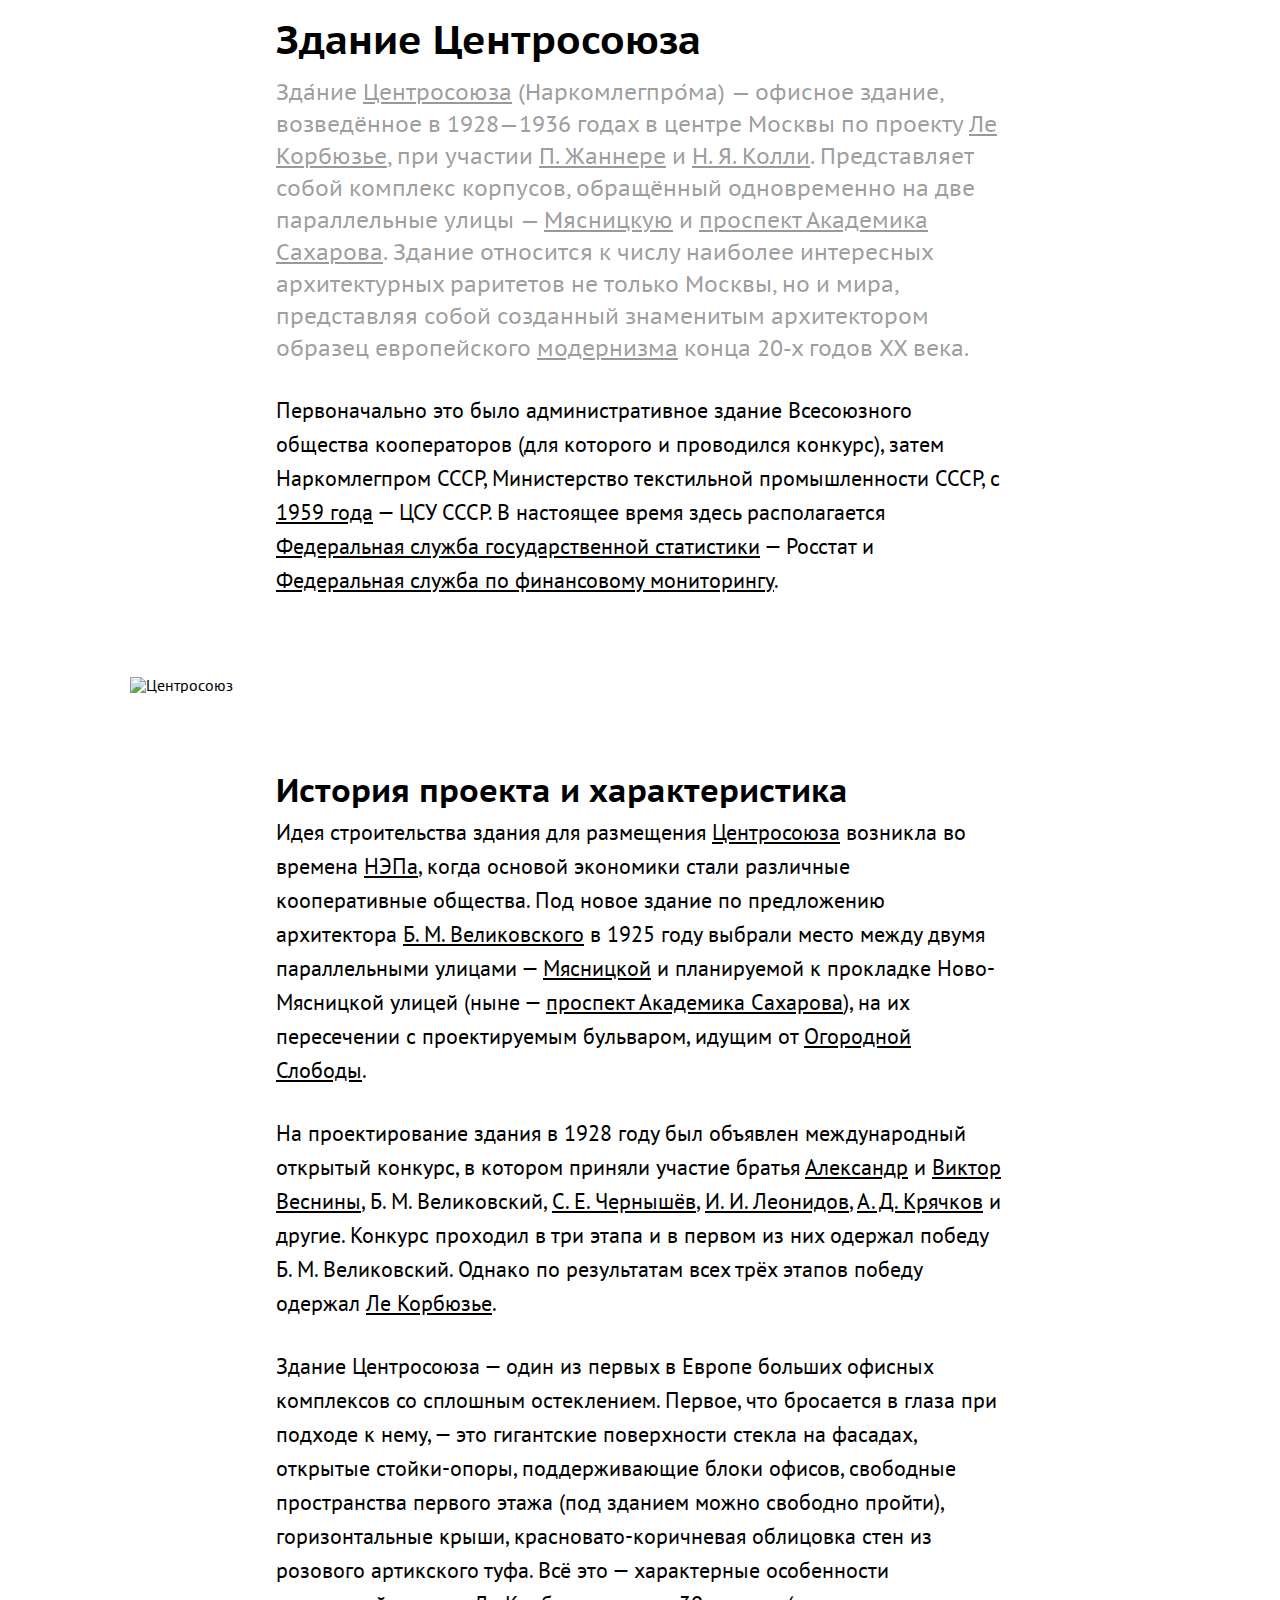
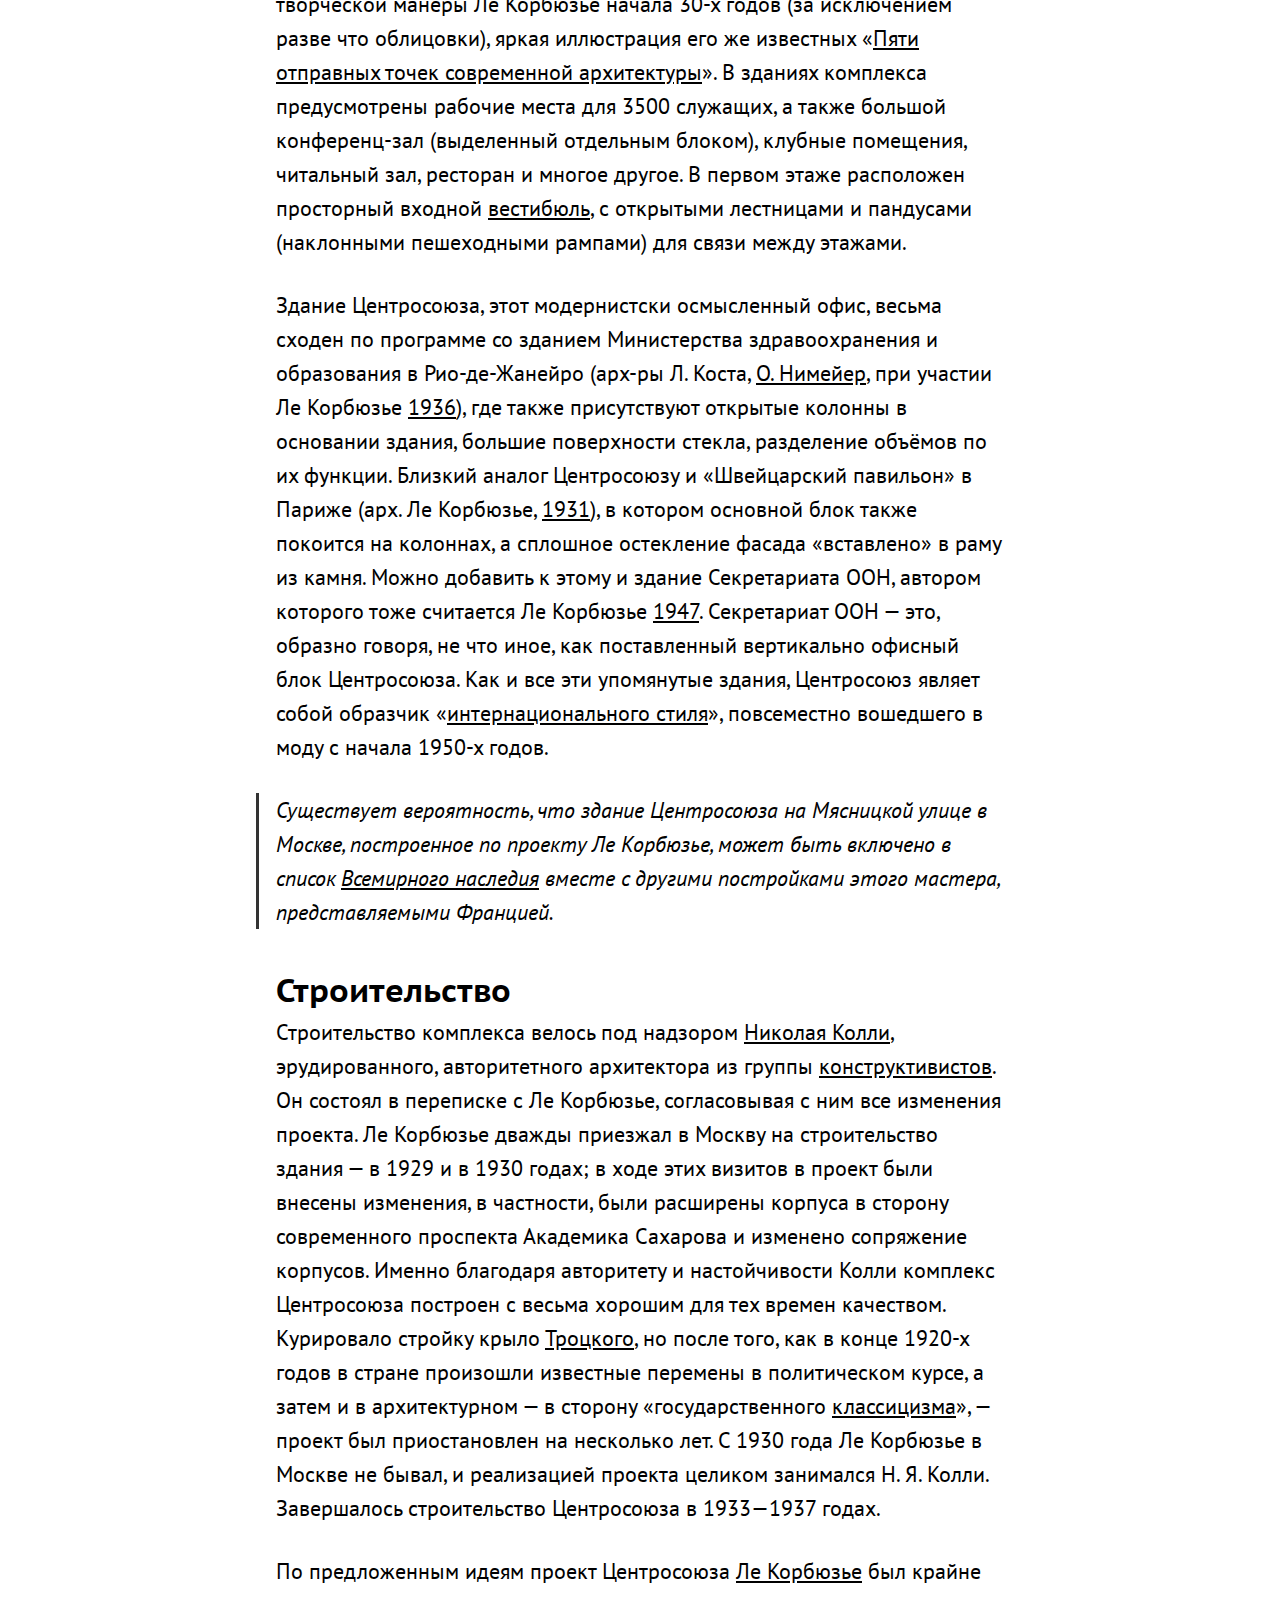
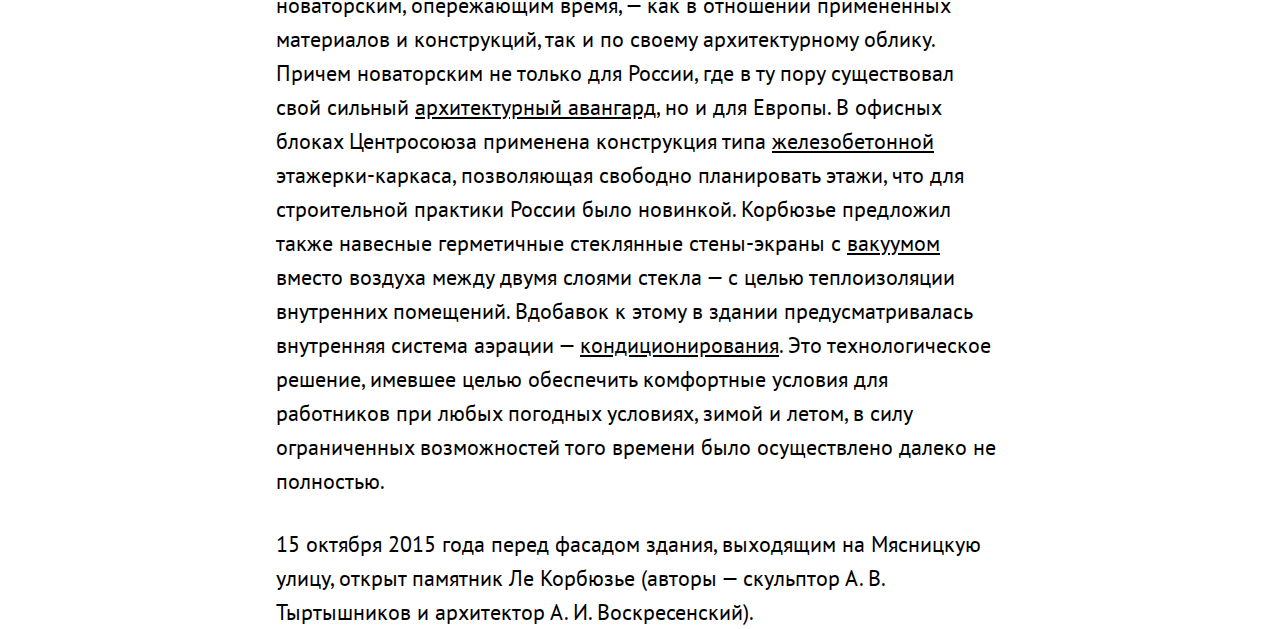
==== moltoingenuo/centrosouz.html @ 784ef5ca "Добавили свою папку в проект" ====
<!DOCTYPE html>
<html>
  <head>
    <meta charset="utf-8">
    <title>Здание Центросоюза</title>
    <link rel="stylesheet" href="stylesheets/style.css">
    <script src="javascripts/jquery-3.1.1.js" charset="utf-8"></script>
    <script src="javascripts/sidebar.js" charset="utf-8"></script>
  </head>
  <body>

    <nav class="sidebar">
      <ul>
        <li>
          <a href="#s1">Здание Центросоюза</a>
        </li>

        <li>
          <a href="#s2">История проекта и характеристика</a>
        </li>

        <li>
          <a href="#s3">Строительство</a>
        </li>
      </ul>
    </nav>

    <article>
     <h1 id="s1">Здание Центросоюза</h1>
     <p>Зда́ние <a target="_blank" href="https://ru.wikipedia.org/wiki/%D0%A6%D0%B5%D0%BD%D1%82%D1%80%D0%BE%D1%81%D0%BE%D1%8E%D0%B7">Центросоюза</a> (Наркомлегпро́ма) — офисное здание, возведённое в 1928—1936 годах в центре Москвы по проекту <a target="_blank" href="https://ru.wikipedia.org/wiki/%D0%9B%D0%B5_%D0%9A%D0%BE%D1%80%D0%B1%D1%8E%D0%B7%D1%8C%D0%B5">Ле Корбюзье</a>, при участии <a target="_blank" href="https://ru.wikipedia.org/wiki/%D0%96%D0%B0%D0%BD%D0%BD%D0%B5%D1%80%D0%B5,_%D0%9F%D1%8C%D0%B5%D1%80">П. Жаннере</a> и <a target="_blank" href="https://ru.wikipedia.org/wiki/%D0%9A%D0%BE%D0%BB%D0%BB%D0%B8,_%D0%9D%D0%B8%D0%BA%D0%BE%D0%BB%D0%B0%D0%B9_%D0%94%D0%B6%D0%B5%D0%BC%D1%81%D0%BE%D0%B2%D0%B8%D1%87">Н. Я. Колли</a>. Представляет собой комплекс корпусов, обращённый одновременно на две параллельные улицы — <a target="_blank" href="https://ru.wikipedia.org/wiki/%D0%9C%D1%8F%D1%81%D0%BD%D0%B8%D1%86%D0%BA%D0%B0%D1%8F_%D1%83%D0%BB%D0%B8%D1%86%D0%B0">Мясницкую</a> и <a target="_blank" href="https://ru.wikipedia.org/wiki/%D0%9F%D1%80%D0%BE%D1%81%D0%BF%D0%B5%D0%BA%D1%82_%D0%90%D0%BA%D0%B0%D0%B4%D0%B5%D0%BC%D0%B8%D0%BA%D0%B0_%D0%A1%D0%B0%D1%85%D0%B0%D1%80%D0%BE%D0%B2%D0%B0_(%D0%9C%D0%BE%D1%81%D0%BA%D0%B2%D0%B0)">проспект Академика Сахарова</a>. Здание относится к числу наиболее интересных архитектурных раритетов не только Москвы, но и мира, представляя собой созданный знаменитым архитектором образец европейского <a target="_blank" href="https://ru.wikipedia.org/wiki/%D0%90%D1%80%D1%85%D0%B8%D1%82%D0%B5%D0%BA%D1%82%D1%83%D1%80%D0%BD%D1%8B%D0%B9_%D0%BC%D0%BE%D0%B4%D0%B5%D1%80%D0%BD%D0%B8%D0%B7%D0%BC">модернизма</a> конца 20-х годов XX века.</p>
     <p>Первоначально это было административное здание Всесоюзного общества кооператоров (для которого и проводился конкурс), затем Наркомлегпром СССР, Министерство текстильной промышленности СССР, с <a target="_blank" href="https://ru.wikipedia.org/wiki/1959_%D0%B3%D0%BE%D0%B4">1959 года</a> — ЦСУ СССР. В настоящее время здесь располагается <a target="_blank" href="https://ru.wikipedia.org/wiki/%D0%A4%D0%B5%D0%B4%D0%B5%D1%80%D0%B0%D0%BB%D1%8C%D0%BD%D0%B0%D1%8F_%D1%81%D0%BB%D1%83%D0%B6%D0%B1%D0%B0_%D0%B3%D0%BE%D1%81%D1%83%D0%B4%D0%B0%D1%80%D1%81%D1%82%D0%B2%D0%B5%D0%BD%D0%BD%D0%BE%D0%B9_%D1%81%D1%82%D0%B0%D1%82%D0%B8%D1%81%D1%82%D0%B8%D0%BA%D0%B8">Федеральная служба государственной статистики</a> — Росстат и <a target="_blank" href="https://ru.wikipedia.org/wiki/%D0%A4%D0%B5%D0%B4%D0%B5%D1%80%D0%B0%D0%BB%D1%8C%D0%BD%D0%B0%D1%8F_%D1%81%D0%BB%D1%83%D0%B6%D0%B1%D0%B0_%D0%BF%D0%BE_%D1%84%D0%B8%D0%BD%D0%B0%D0%BD%D1%81%D0%BE%D0%B2%D0%BE%D0%BC%D1%83_%D0%BC%D0%BE%D0%BD%D0%B8%D1%82%D0%BE%D1%80%D0%B8%D0%BD%D0%B3%D1%83">Федеральная служба по финансовому мониторингу</a>.</p>

     <img src="images/centrosouz.jpg" alt="Центросоюз" />

     <h2 id="s2">История проекта и характеристика</h2>
     <p>Идея строительства здания для размещения <a target="_blank" href="https://ru.wikipedia.org/wiki/%D0%A6%D0%B5%D0%BD%D1%82%D1%80%D0%BE%D1%81%D0%BE%D1%8E%D0%B7">Центросоюза</a> возникла во времена <a target="_blank" href="https://ru.wikipedia.org/wiki/%D0%9D%D0%BE%D0%B2%D0%B0%D1%8F_%D1%8D%D0%BA%D0%BE%D0%BD%D0%BE%D0%BC%D0%B8%D1%87%D0%B5%D1%81%D0%BA%D0%B0%D1%8F_%D0%BF%D0%BE%D0%BB%D0%B8%D1%82%D0%B8%D0%BA%D0%B0">НЭПа</a>, когда основой экономики стали различные кооперативные общества. Под новое здание по предложению архитектора <a target="_blank" href="https://ru.wikipedia.org/wiki/%D0%92%D0%B5%D0%BB%D0%B8%D0%BA%D0%BE%D0%B2%D1%81%D0%BA%D0%B8%D0%B9,_%D0%91%D0%BE%D1%80%D0%B8%D1%81_%D0%9C%D0%B8%D1%85%D0%B0%D0%B9%D0%BB%D0%BE%D0%B2%D0%B8%D1%87">Б. М. Великовского</a> в 1925 году выбрали место между двумя параллельными улицами — <a target="_blank" href="https://ru.wikipedia.org/wiki/%D0%9C%D1%8F%D1%81%D0%BD%D0%B8%D1%86%D0%BA%D0%B0%D1%8F_%D1%83%D0%BB%D0%B8%D1%86%D0%B0">Мясницкой</a> и планируемой к прокладке Ново-Мясницкой улицей (ныне — <a target="_blank" href="https://ru.wikipedia.org/wiki/%D0%9F%D1%80%D0%BE%D1%81%D0%BF%D0%B5%D0%BA%D1%82_%D0%90%D0%BA%D0%B0%D0%B4%D0%B5%D0%BC%D0%B8%D0%BA%D0%B0_%D0%A1%D0%B0%D1%85%D0%B0%D1%80%D0%BE%D0%B2%D0%B0_(%D0%9C%D0%BE%D1%81%D0%BA%D0%B2%D0%B0)">проспект Академика Сахарова</a>), на их пересечении с проектируемым бульваром, идущим от <a target="_blank" href="https://ru.wikipedia.org/wiki/%D0%9F%D0%B5%D1%80%D0%B5%D1%83%D0%BB%D0%BE%D0%BA_%D0%9E%D0%B3%D0%BE%D1%80%D0%BE%D0%B4%D0%BD%D0%B0%D1%8F_%D0%A1%D0%BB%D0%BE%D0%B1%D0%BE%D0%B4%D0%B0">Огородной Слободы</a>.</p>
     <p>На проектирование здания в 1928 году был объявлен международный открытый конкурс, в котором приняли участие братья <a target="_blank" href="https://ru.wikipedia.org/wiki/%D0%92%D0%B5%D1%81%D0%BD%D0%B8%D0%BD,_%D0%90%D0%BB%D0%B5%D0%BA%D1%81%D0%B0%D0%BD%D0%B4%D1%80_%D0%90%D0%BB%D0%B5%D0%BA%D1%81%D0%B0%D0%BD%D0%B4%D1%80%D0%BE%D0%B2%D0%B8%D1%87">Александр</a> и <a target="_blank" href="https://ru.wikipedia.org/wiki/%D0%92%D0%B5%D1%81%D0%BD%D0%B8%D0%BD,_%D0%92%D0%B8%D0%BA%D1%82%D0%BE%D1%80_%D0%90%D0%BB%D0%B5%D0%BA%D1%81%D0%B0%D0%BD%D0%B4%D1%80%D0%BE%D0%B2%D0%B8%D1%87">Виктор</a> <a target="_blank" href="https://ru.wikipedia.org/wiki/%D0%92%D0%B5%D1%81%D0%BD%D0%B8%D0%BD%D1%8B">Веснины</a>, Б. М. Великовский, <a target="_blank" href="https://ru.wikipedia.org/wiki/%D0%A7%D0%B5%D1%80%D0%BD%D1%8B%D1%88%D1%91%D0%B2,_%D0%A1%D0%B5%D1%80%D0%B3%D0%B5%D0%B9_%D0%95%D0%B3%D0%BE%D1%80%D0%BE%D0%B2%D0%B8%D1%87">С. Е. Чернышёв</a>, <a target="_blank" href="https://ru.wikipedia.org/wiki/%D0%9B%D0%B5%D0%BE%D0%BD%D0%B8%D0%B4%D0%BE%D0%B2,_%D0%98%D0%B2%D0%B0%D0%BD_%D0%98%D0%BB%D1%8C%D0%B8%D1%87">И. И. Леонидов</a>, <a target="_blank" href="https://ru.wikipedia.org/wiki/%D0%9A%D1%80%D1%8F%D1%87%D0%BA%D0%BE%D0%B2,_%D0%90%D0%BD%D0%B4%D1%80%D0%B5%D0%B9_%D0%94%D0%BC%D0%B8%D1%82%D1%80%D0%B8%D0%B5%D0%B2%D0%B8%D1%87">А. Д. Крячков</a> и другие. Конкурс проходил в три этапа и в первом из них одержал победу Б. М. Великовский. Однако по результатам всех трёх этапов победу одержал <a target="_blank" href="https://ru.wikipedia.org/wiki/%D0%9B%D0%B5_%D0%9A%D0%BE%D1%80%D0%B1%D1%8E%D0%B7%D1%8C%D0%B5">Ле Корбюзье</a>.</p>
     <p>Здание Центросоюза — один из первых в Европе больших офисных комплексов со сплошным остеклением. Первое, что бросается в глаза при подходе к нему, — это гигантские поверхности стекла на фасадах, открытые стойки-опоры, поддерживающие блоки офисов, свободные пространства первого этажа (под зданием можно свободно пройти), горизонтальные крыши, красновато-коричневая облицовка стен из розового артикского туфа. Всё это — характерные особенности творческой манеры Ле Корбюзье начала 30-х годов (за исключением разве что облицовки), яркая иллюстрация его же известных «<a target="_blank" href="https://ru.wikipedia.org/wiki/%D0%9F%D1%8F%D1%82%D1%8C_%D0%BE%D1%82%D0%BF%D1%80%D0%B0%D0%B2%D0%BD%D1%8B%D1%85_%D1%82%D0%BE%D1%87%D0%B5%D0%BA_%D1%81%D0%BE%D0%B2%D1%80%D0%B5%D0%BC%D0%B5%D0%BD%D0%BD%D0%BE%D0%B9_%D0%B0%D1%80%D1%85%D0%B8%D1%82%D0%B5%D0%BA%D1%82%D1%83%D1%80%D1%8B">Пяти отправных точек современной архитектуры</a>». В зданиях комплекса предусмотрены рабочие места для 3500 служащих, а также большой конференц-зал (выделенный отдельным блоком), клубные помещения, читальный зал, ресторан и многое другое. В первом этаже расположен просторный входной <a target="_blank" href="https://ru.wikipedia.org/wiki/%D0%92%D0%B5%D1%81%D1%82%D0%B8%D0%B1%D1%8E%D0%BB%D1%8C">вестибюль</a>, с открытыми лестницами и пандусами (наклонными пешеходными рампами) для связи между этажами.</p>
     <p>Здание Центросоюза, этот модернистски осмысленный офис, весьма сходен по программе со зданием Министерства здравоохранения и образования в Рио-де-Жанейро (арх-ры Л. Коста, <a target="_blank" href="https://ru.wikipedia.org/wiki/%D0%9D%D0%B8%D0%BC%D0%B5%D0%B9%D0%B5%D1%80,_%D0%9E%D1%81%D0%BA%D0%B0%D1%80">О. Нимейер</a>, при участии Ле Корбюзье <a target="_blank" href="https://ru.wikipedia.org/wiki/1936">1936</a>), где также присутствуют открытые колонны в основании здания, большие поверхности стекла, разделение объёмов по их функции. Близкий аналог Центросоюзу и «Швейцарский павильон» в Париже (арх. Ле Корбюзье, <a target="_blank" href="https://ru.wikipedia.org/wiki/1931">1931</a>), в котором основной блок также покоится на колоннах, а сплошное остекление фасада «вставлено» в раму из камня. Можно добавить к этому и здание Секретариата ООН, автором которого тоже считается Ле Корбюзье <a target="_blank" href="https://ru.wikipedia.org/wiki/1947">1947</a>. Секретариат ООН — это, образно говоря, не что иное, как поставленный вертикально офисный блок Центросоюза. Как и все эти упомянутые здания, Центросоюз являет собой образчик «<a target="_blank" href="https://ru.wikipedia.org/wiki/%D0%98%D0%BD%D1%82%D0%B5%D1%80%D0%BD%D0%B0%D1%86%D0%B8%D0%BE%D0%BD%D0%B0%D0%BB%D1%8C%D0%BD%D1%8B%D0%B9_%D1%81%D1%82%D0%B8%D0%BB%D1%8C">интернационального стиля</a>», повсеместно вошедшего в моду с начала 1950-х годов.</p>
     <blockquote cite="https://ru.wikipedia.org/wiki/%D0%97%D0%B4%D0%B0%D0%BD%D0%B8%D0%B5_%D0%A6%D0%B5%D0%BD%D1%82%D1%80%D0%BE%D1%81%D0%BE%D1%8E%D0%B7%D0%B0">Существует вероятность, что здание Центросоюза на Мясницкой улице в Москве, построенное по проекту Ле Корбюзье, может быть включено в список <a target="_blank" href="https://ru.wikipedia.org/wiki/%D0%92%D1%81%D0%B5%D0%BC%D0%B8%D1%80%D0%BD%D0%BE%D0%B5_%D0%BD%D0%B0%D1%81%D0%BB%D0%B5%D0%B4%D0%B8%D0%B5">Всемирного наследия</a> вместе с другими постройками этого мастера, представляемыми Францией.</blockquote>

     <h2 id="s3">Строительство</h2>
     <p>Строительство комплекса велось под надзором <a target="_blank" href="https://ru.wikipedia.org/wiki/%D0%9A%D0%BE%D0%BB%D0%BB%D0%B8,_%D0%9D%D0%B8%D0%BA%D0%BE%D0%BB%D0%B0%D0%B9_%D0%AF%D0%BA%D0%BE%D0%B2%D0%BB%D0%B5%D0%B2%D0%B8%D1%87">Николая Колли</a>, эрудированного, авторитетного архитектора из группы <a target="_blank" href="https://ru.wikipedia.org/wiki/%D0%9A%D0%BE%D0%BD%D1%81%D1%82%D1%80%D1%83%D0%BA%D1%82%D0%B8%D0%B2%D0%B8%D0%B7%D0%BC_(%D0%B8%D1%81%D0%BA%D1%83%D1%81%D1%81%D1%82%D0%B2%D0%BE)">конструктивистов</a>. Он состоял в переписке с Ле Корбюзье, согласовывая с ним все изменения проекта. Ле Корбюзье дважды приезжал в Москву на строительство здания — в 1929 и в 1930 годах; в ходе этих визитов в проект были внесены изменения, в частности, были расширены корпуса в сторону современного проспекта Академика Сахарова и изменено сопряжение корпусов. Именно благодаря авторитету и настойчивости Колли комплекс Центросоюза построен с весьма хорошим для тех времен качеством. Курировало стройку крыло <a target="_blank" href="https://ru.wikipedia.org/wiki/%D0%A2%D1%80%D0%BE%D1%86%D0%BA%D0%B8%D0%B9,_%D0%9B%D0%B5%D0%B2">Троцкого</a>, но после того, как в конце 1920-х годов в стране произошли известные перемены в политическом курсе, а затем и в архитектурном — в сторону «государственного <a target="_blank" href="https://ru.wikipedia.org/wiki/%D0%9A%D0%BB%D0%B0%D1%81%D1%81%D0%B8%D1%86%D0%B8%D0%B7%D0%BC">классицизма</a>», — проект был приостановлен на несколько лет. С 1930 года Ле Корбюзье в Москве не бывал, и реализацией проекта целиком занимался Н. Я. Колли. Завершалось строительство Центросоюза в 1933—1937 годах.</p>
     <p>По предложенным идеям проект Центросоюза <a target="_blank" href="https://ru.wikipedia.org/wiki/%D0%9B%D0%B5_%D0%9A%D0%BE%D1%80%D0%B1%D1%8E%D0%B7%D1%8C%D0%B5">Ле Корбюзье</a> был крайне новаторским, опережающим время, — как в отношении примененных материалов и конструкций, так и по своему архитектурному облику. Причем новаторским не только для России, где в ту пору существовал свой сильный <a target="_blank" href="https://ru.wikipedia.org/wiki/%D0%9A%D0%BE%D0%BD%D1%81%D1%82%D1%80%D1%83%D0%BA%D1%82%D0%B8%D0%B2%D0%B8%D0%B7%D0%BC_(%D0%B8%D1%81%D0%BA%D1%83%D1%81%D1%81%D1%82%D0%B2%D0%BE)">архитектурный авангард</a>, но и для Европы. В офисных блоках Центросоюза применена конструкция типа <a target="_blank" href="https://ru.wikipedia.org/wiki/%D0%96%D0%B5%D0%BB%D0%B5%D0%B7%D0%BE%D0%B1%D0%B5%D1%82%D0%BE%D0%BD">железобетонной</a> этажерки-каркаса, позволяющая свободно планировать этажи, что для строительной практики России было новинкой. Корбюзье предложил также навесные герметичные стеклянные стены-экраны с <a target="_blank" href="https://ru.wikipedia.org/wiki/%D0%92%D0%B0%D0%BA%D1%83%D1%83%D0%BC">вакуумом</a> вместо воздуха между двумя слоями стекла — с целью теплоизоляции внутренних помещений. Вдобавок к этому в здании предусматривалась внутренняя система аэрации — <a target="_blank" href="https://ru.wikipedia.org/wiki/%D0%9A%D0%BE%D0%BD%D0%B4%D0%B8%D1%86%D0%B8%D0%BE%D0%BD%D0%B8%D1%80%D0%BE%D0%B2%D0%B0%D0%BD%D0%B8%D0%B5">кондиционирования</a>. Это технологическое решение, имевшее целью обеспечить комфортные условия для работников при любых погодных условиях, зимой и летом, в силу ограниченных возможностей того времени было осуществлено далеко не полностью.</p>
     <p>15 октября 2015 года перед фасадом здания, выходящим на Мясницкую улицу, открыт памятник Ле Корбюзье (авторы — скульптор А. В. Тыртышников и архитектор А. И. Воскресенский).</p>
   </article>

  </body>
</html>
---- moltoingenuo/stylesheets/style.css ----
@import"reset.css";
@import"https://fonts.googleapis.com/css?family=PT+Sans+Caption:400,700|PT+Sans:400,400i,700,700i&subset=cyrillic";
@import"layout.css";
@import"menubar.css";
@import"sidebar.css";
@import"content.css";
@import"gallery.css";
@import"responsive.css";
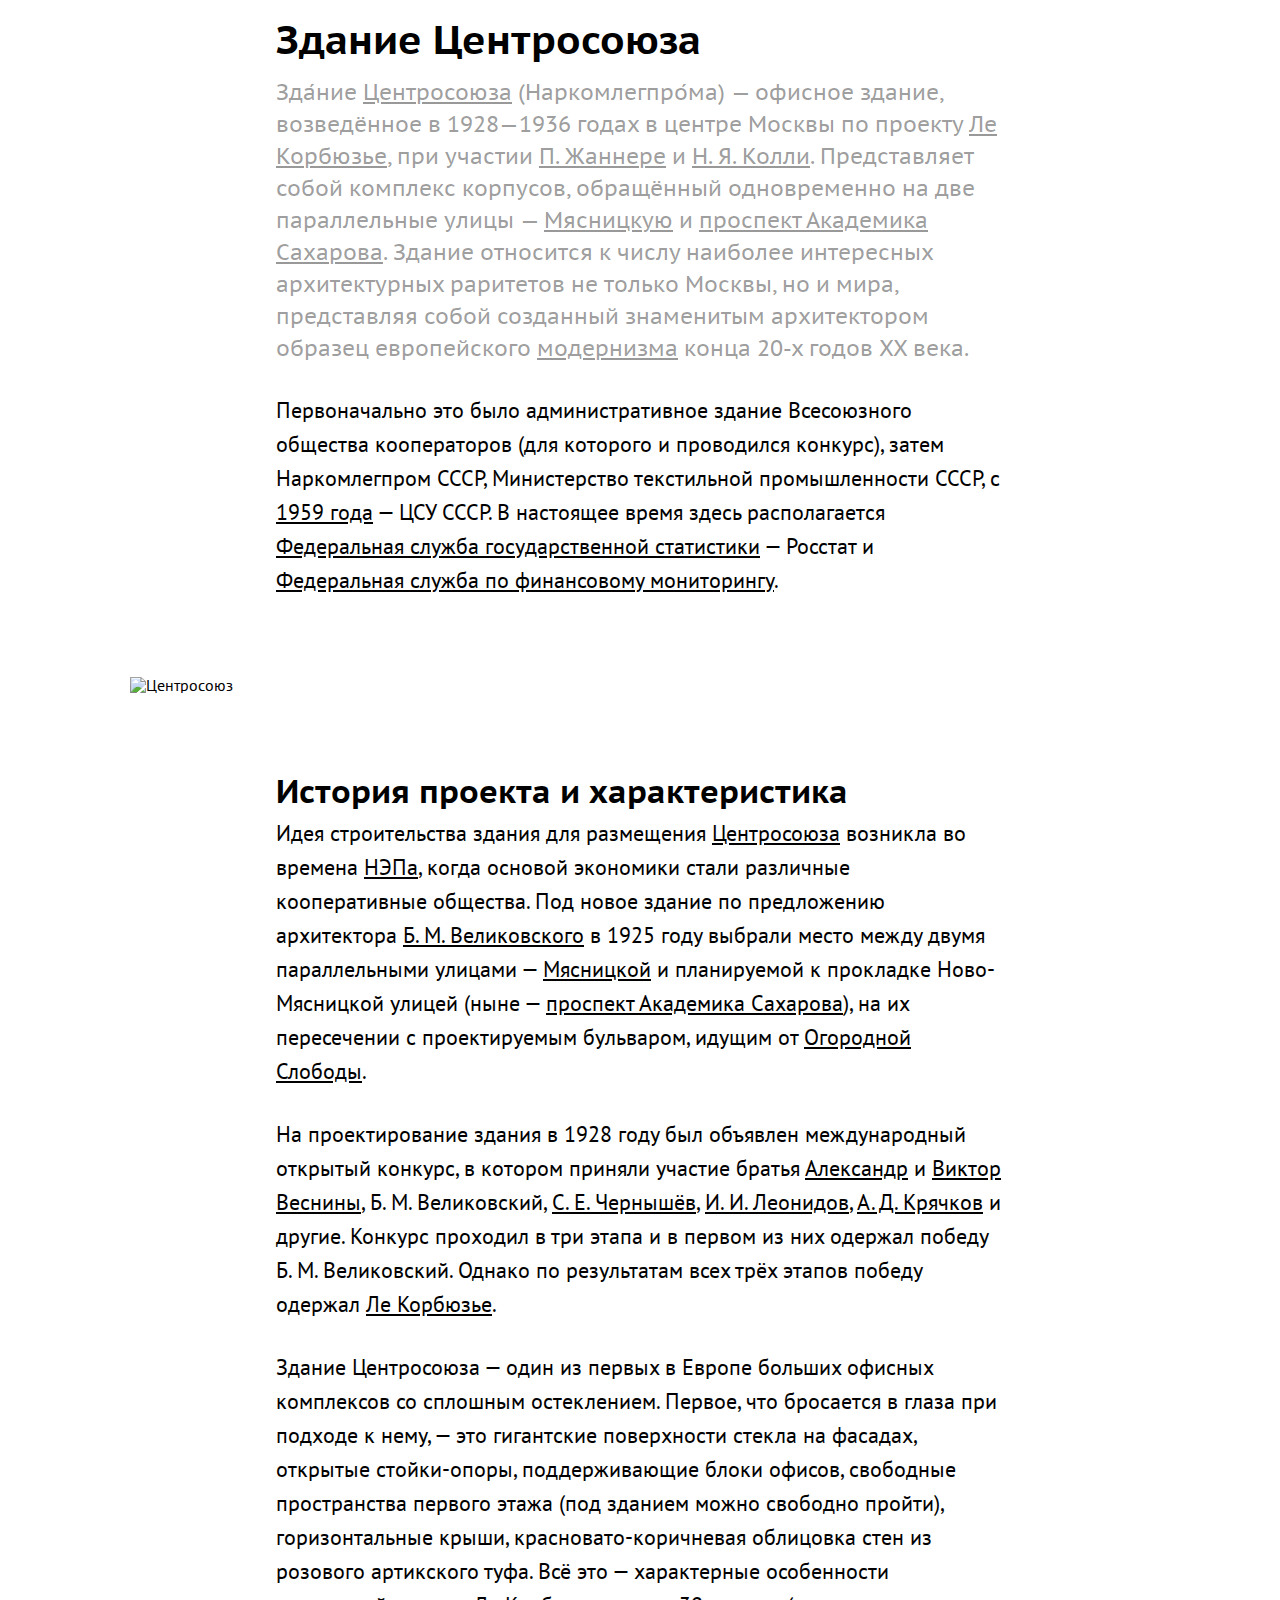
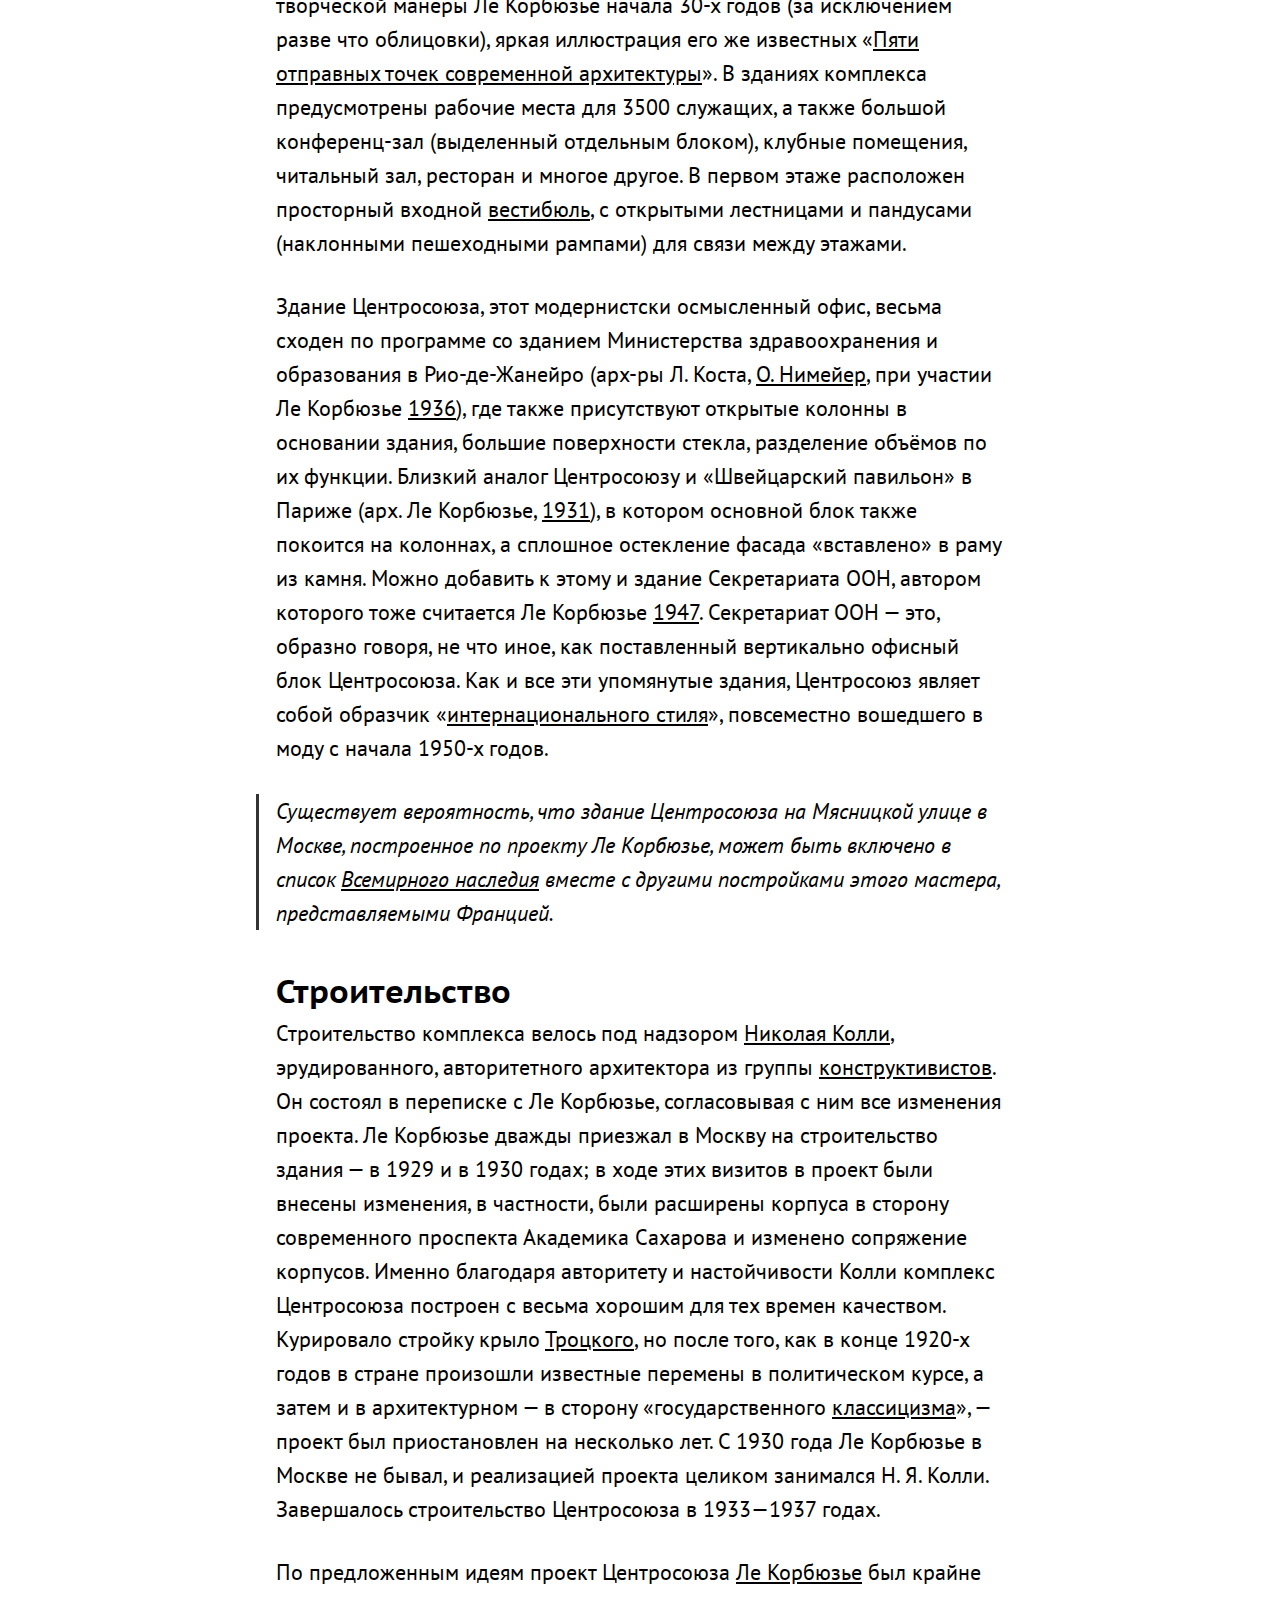
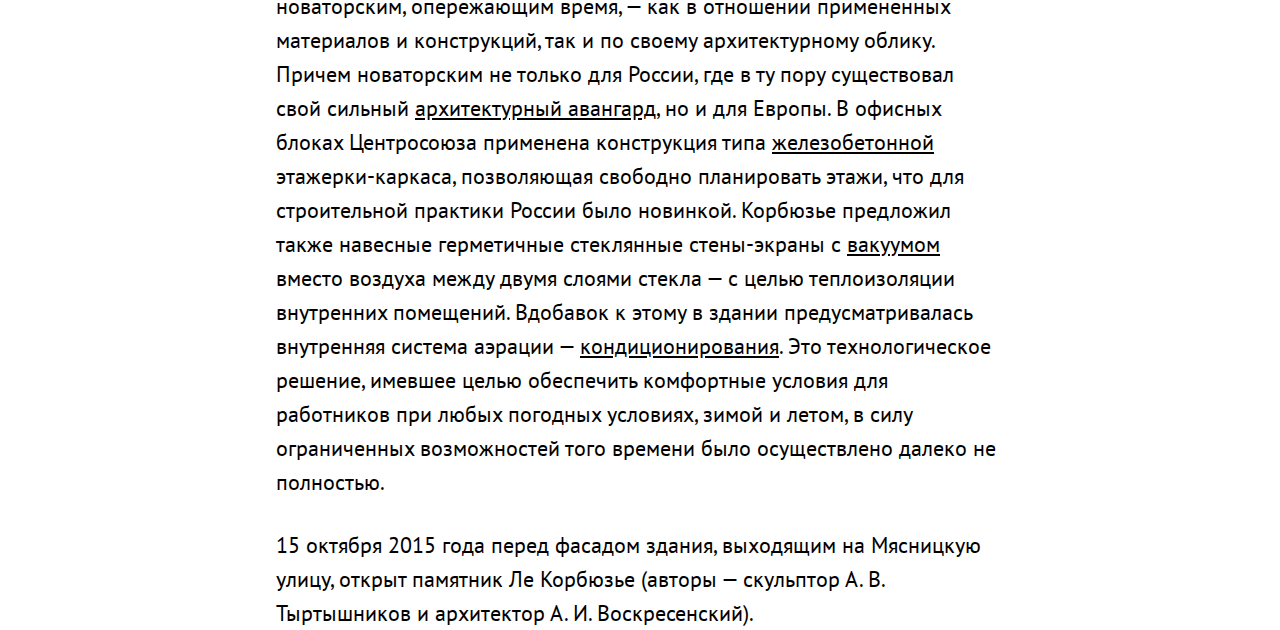
==== commit de614e33: "Вставили видео" ====
--- a/moltoingenuo/centrosouz.html
+++ b/moltoingenuo/centrosouz.html
@@ -2,6 +2,7 @@
 <html>
   <head>
     <meta charset="utf-8">
+    <meta name="viewport" content="width=device-width">
     <title>Здание Центросоюза</title>
     <link rel="stylesheet" href="stylesheets/style.css">
     <script src="javascripts/jquery-3.1.1.js" charset="utf-8"></script>
